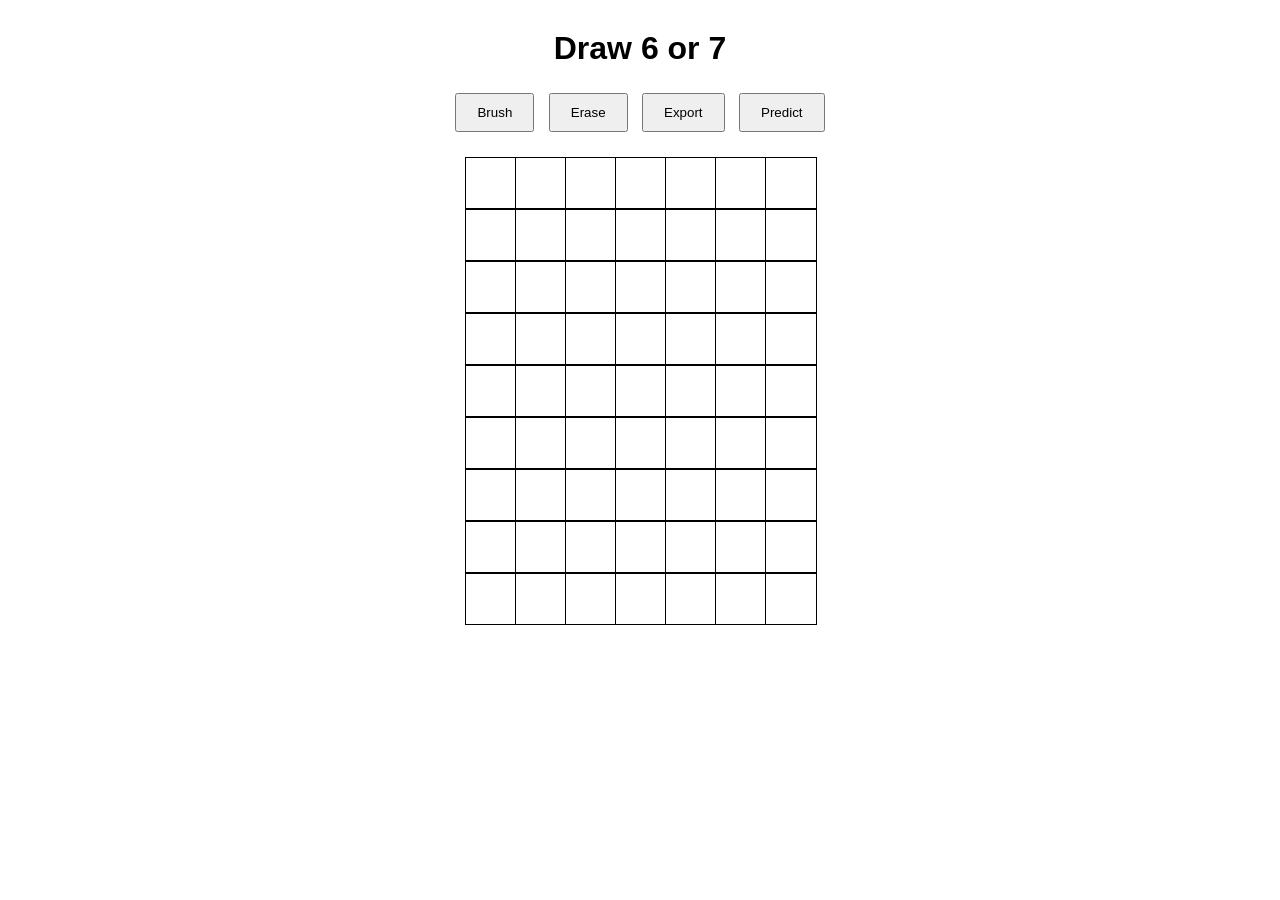
==== frontend/run_it.html @ 99a6921c "2.0 update frontend and backend are connected!!! user can train the model and predict the number in " ====
<!DOCTYPE html>
<html>
<head>
    <title>6 or 7 Pixel Editor</title>
    <link rel="stylesheet" href="style.css">
</head>
<body>

    <h1>Draw 6 or 7</h1>

    <div class="toolbar">
        <button id="brush">Brush</button>
        <button id="erase">Erase</button>
        <button id="export">Export</button>
        <button id="predict">Predict</button>
        <div id="result"></div>
        <div id="weights"></div>
    </div>

    <div id="grid"></div>

    <pre id="output"></pre>

    <script src="script.js"></script>

</body>
</html>
---- frontend/style.css ----
body {
    font-family: Arial;
    text-align: center;
    margin-top: 30px;
}

#grid {
    display: grid;
    grid-template-columns: repeat(7, 50px);
    gap: 0px;
    width: fit-content;
    margin: 20px auto;
}

.cell {
    width: 50px;
    height: 50px;
    background: white;
    border: 1px solid black;
    cursor: pointer;
}

.filled {
    background: black;
}

button {
    margin: 5px;
    padding: 10px 20px;
}
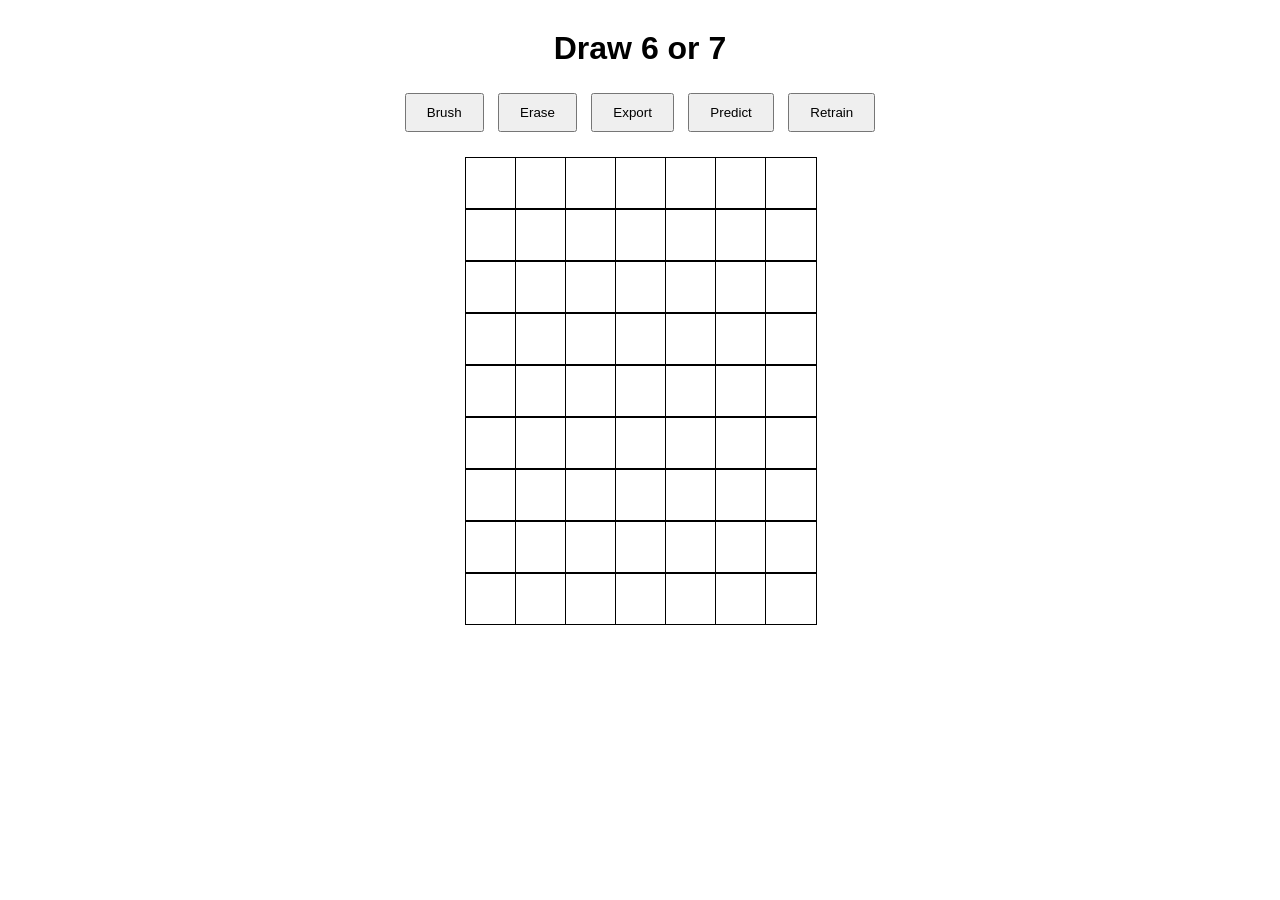
==== commit 463db626: "3.0 Update Normalize the all the data" ====
--- a/frontend/run_it.html
+++ b/frontend/run_it.html
@@ -13,6 +13,7 @@
         <button id="erase">Erase</button>
         <button id="export">Export</button>
         <button id="predict">Predict</button>
+        <button id="retrain">Retrain</button>
         <div id="result"></div>
         <div id="weights"></div>
     </div>
